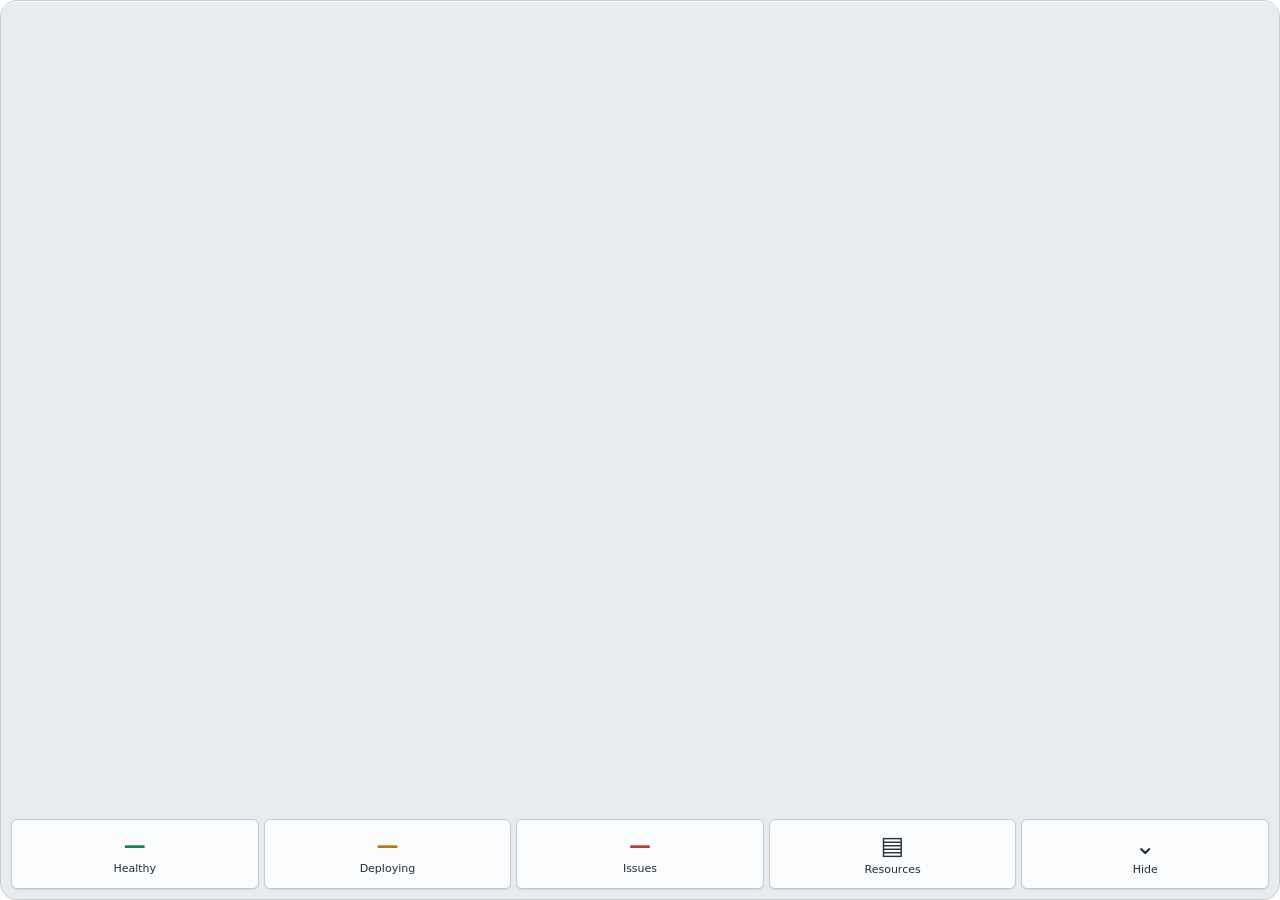
==== apps/desktop/ui/index.html @ f73aec58 "feat: scaffold CFVigil tray monitor and Cloudflare deployment API" ====
<!doctype html>
<html lang="en">
<head>
  <meta charset="utf-8">
  <meta name="viewport" content="width=device-width,initial-scale=1">
  <title>CFVigil</title>
  <link rel="stylesheet" href="./style.css">
  <script type="module" src="./app.mjs"></script>
</head>
<body>
  <main id="card" class="card" data-view="compact">
    <section id="drawer" class="drawer" hidden aria-label="Monitored resources">
      <div id="resource-list" class="rows"></div>
    </section>
    <div id="search-row" class="search-row" hidden>
      <input id="search" autocomplete="off" placeholder="Search resources..." aria-label="Search by resource name">
    </div>
    <div id="incident" class="incident" role="status" hidden></div>
    <div class="actions" aria-label="Resource health">
      <div class="metric metric-healthy"><strong id="healthy">—</strong><span>Healthy</span></div>
      <div class="metric metric-deploying"><strong id="deploying">—</strong><span>Deploying</span></div>
      <div class="metric metric-issues"><strong id="issues">—</strong><span>Issues</span></div>
      <button id="toggle-list" class="action" type="button" aria-pressed="false" title="Toggle resource list"><span class="glyph" aria-hidden="true">▤</span><span>Resources</span></button>
      <button id="hide" class="action" type="button" title="Hide in tray"><span class="glyph" aria-hidden="true">⌄</span><span>Hide</span></button>
    </div>
  </main>
</body>
</html>
---- apps/desktop/ui/style.css ----
:root{font-family:system-ui,"Segoe UI",sans-serif;font-size:14px;color-scheme:light}
*{box-sizing:border-box}
html,body{margin:0;width:100%;height:100%;overflow:hidden;background:transparent;color:#252d36}
button,input{font:inherit}
button{cursor:pointer}
[hidden]{display:none!important}
.card{width:100%;height:100%;display:flex;flex-direction:column;justify-content:flex-end;gap:7px;padding:10px;background:#e9ecef;border:1px solid #c7cbd0;border-radius:17px;box-shadow:inset 0 1px 0 #fffc;position:relative;overflow:hidden}
.drawer{display:flex;flex:1;min-height:0;border-bottom:1px solid #cdd2d8}
.rows{width:100%;flex:1;overflow-y:auto;overflow-x:hidden;min-height:0}
.resource-row{display:flex;gap:8px;align-items:center;min-height:36px;padding:3px 5px;border-bottom:1px solid #d6dade;font-size:13px}
.resource-row.focused{background:#d4eafb}
.resource-name{flex:1;white-space:nowrap;overflow:hidden;text-overflow:ellipsis}
.resource-time{color:#77808a;font-size:12px;font-variant-numeric:tabular-nums;min-width:28px;text-align:right}
.lamp{flex:none;border-radius:50%;width:12px;height:12px;background:#9da5af;border:1px solid #0002}
.lamp.healthy{background:#27a35c}.lamp.deploying{background:#e2aa32}.lamp.failed{background:#d84947}
.more{flex:none;border:0;border-radius:5px;background:transparent;font-size:22px;width:28px;height:28px;line-height:20px}
.more:hover{background:#dce6ec}
.resource-menu{position:absolute;right:25px;z-index:3;background:#fff;border:1px solid #c6cbd1;border-radius:6px;padding:4px;box-shadow:0 5px 10px #0002}
.resource-menu button{background:transparent;border:0;padding:7px 10px;text-align:left;min-width:150px}
.search-row{padding:2px 3px 6px}
.search-row input{width:100%;border-radius:6px;background:#fff;border:1px solid #cbd1d7;padding:7px 9px;outline-offset:2px;font-size:13px}
.actions{display:grid;grid-template-columns:repeat(5,minmax(0,1fr));gap:5px;flex:none}
.metric,.action{border:1px solid #c5c9ce;border-radius:6px;background:#fafbfc;box-shadow:0 1px 1px #00000019;height:70px;display:flex;flex-direction:column;align-items:center;justify-content:center;gap:4px}
.metric strong{font-size:22px;font-weight:650;font-variant-numeric:tabular-nums}
.metric span,.action{font-size:11px}
.metric-healthy strong{color:#16824a}.metric-deploying strong{color:#b47b0c}.metric-issues strong{color:#ba3d39}
.action{padding:4px 0;color:inherit}
.action:hover{background:#eaf5fc;border-color:#81bfe5}
.action[aria-pressed="true"]{background:#d1e9f7;border-color:#78bde9}
.glyph{font-size:25px;line-height:26px}
.action.blink{animation:alert-pulse 1s ease-in-out infinite}
@keyframes alert-pulse{0%,100%{background:#fafbfc}50%{background:#f4bdb3;border-color:#d84947}}
.incident{position:absolute;left:11px;right:11px;bottom:86px;background:#fff8ef;border:1px solid #c95a49;border-radius:7px;padding:8px 10px;box-shadow:0 2px 10px #0002;z-index:2;font-size:12px}
.empty{padding:12px;text-align:center;color:#697581;font-size:12px}
@media(prefers-reduced-motion:reduce){.action.blink{animation:none;background:#ffe1d9}}
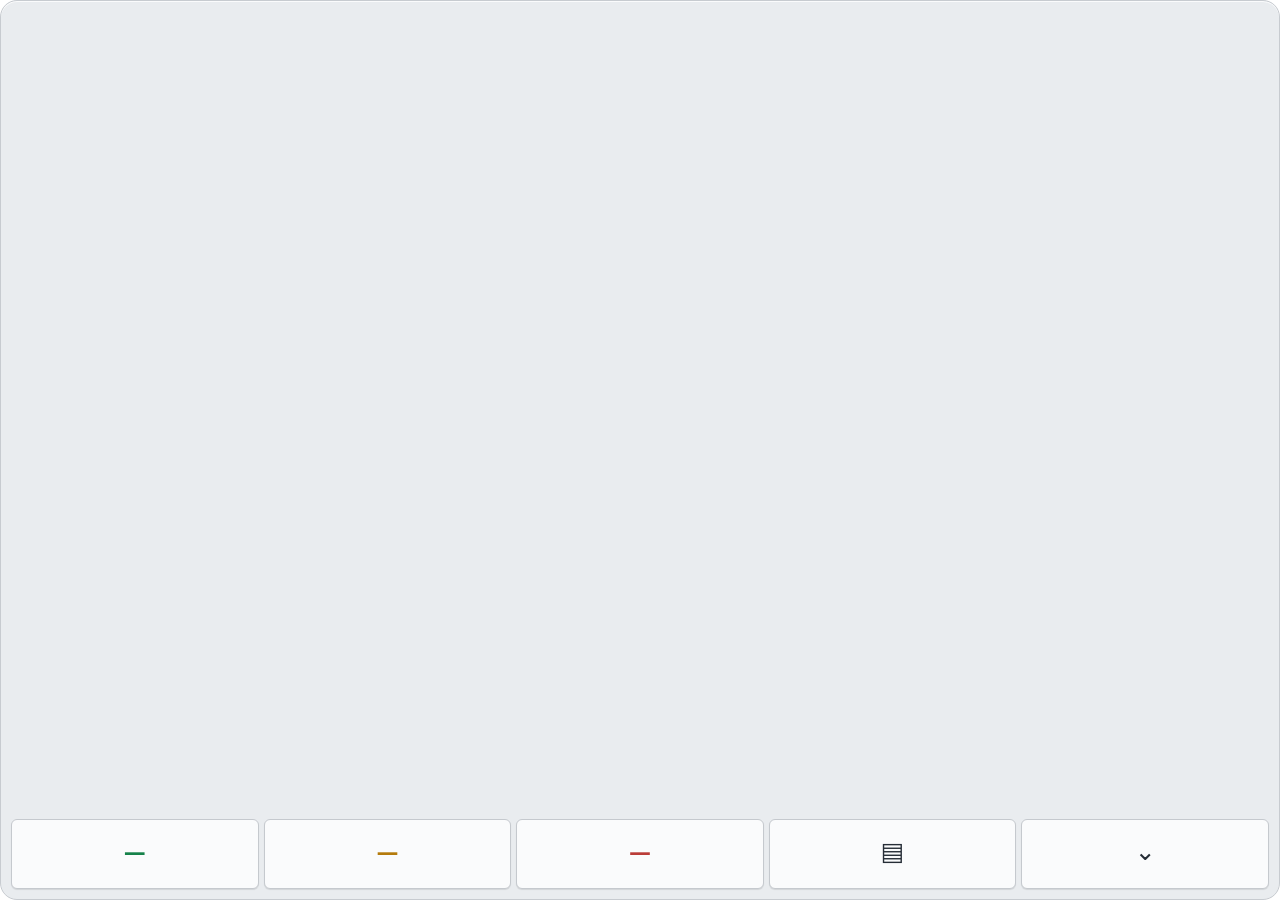
==== commit a07f61b5: "refactor: bind desktop HTML copy to semantic locale keys" ====
--- a/apps/desktop/ui/index.html
+++ b/apps/desktop/ui/index.html
@@ -1,5 +1,5 @@
 <!doctype html>
-<html lang="en">
+<html lang="en" dir="ltr">
 <head>
   <meta charset="utf-8">
   <meta name="viewport" content="width=device-width,initial-scale=1">
@@ -9,19 +9,19 @@
 </head>
 <body>
   <main id="card" class="card" data-view="compact">
-    <section id="drawer" class="drawer" hidden aria-label="Monitored resources">
-      <div id="resource-list" class="rows"></div>
+    <section id="drawer" class="drawer" hidden data-i18n-aria-label="card.drawerLabel">
+      <div id="resource-list" class="rows" role="list" data-i18n-aria-label="card.listLabel"></div>
     </section>
     <div id="search-row" class="search-row" hidden>
-      <input id="search" autocomplete="off" placeholder="Search resources..." aria-label="Search by resource name">
+      <input id="search" autocomplete="off" data-i18n-placeholder="card.searchPlaceholder" data-i18n-aria-label="card.searchLabel">
     </div>
-    <div id="incident" class="incident" role="status" hidden></div>
-    <div class="actions" aria-label="Resource health">
-      <div class="metric metric-healthy"><strong id="healthy">—</strong><span>Healthy</span></div>
-      <div class="metric metric-deploying"><strong id="deploying">—</strong><span>Deploying</span></div>
-      <div class="metric metric-issues"><strong id="issues">—</strong><span>Issues</span></div>
-      <button id="toggle-list" class="action" type="button" aria-pressed="false" title="Toggle resource list"><span class="glyph" aria-hidden="true">▤</span><span>Resources</span></button>
-      <button id="hide" class="action" type="button" title="Hide in tray"><span class="glyph" aria-hidden="true">⌄</span><span>Hide</span></button>
+    <div id="announcement" class="sr-only" role="status" aria-live="polite" aria-atomic="true"></div>
+    <div class="actions" data-i18n-aria-label="card.actionsLabel">
+      <div class="metric metric-healthy"><strong id="healthy">—</strong><span data-i18n="card.healthy"></span></div>
+      <div class="metric metric-deploying"><strong id="deploying">—</strong><span data-i18n="card.deploying"></span></div>
+      <div class="metric metric-issues"><strong id="issues">—</strong><span data-i18n="card.issues"></span></div>
+      <button id="toggle-list" class="action" type="button" aria-pressed="false" aria-expanded="false" aria-controls="drawer" data-i18n-title="card.toggleTitle"><span class="glyph" aria-hidden="true">▤</span><span data-i18n="card.resources"></span></button>
+      <button id="hide" class="action" type="button" data-i18n-title="card.hideTitle"><span class="glyph" aria-hidden="true">⌄</span><span data-i18n="card.hide"></span></button>
     </div>
   </main>
 </body>
--- a/apps/desktop/ui/style.css
+++ b/apps/desktop/ui/style.css
@@ -15,7 +15,7 @@
 .lamp.healthy{background:#27a35c}.lamp.deploying{background:#e2aa32}.lamp.failed{background:#d84947}
 .more{flex:none;border:0;border-radius:5px;background:transparent;font-size:22px;width:28px;height:28px;line-height:20px}
 .more:hover{background:#dce6ec}
-.resource-menu{position:absolute;right:25px;z-index:3;background:#fff;border:1px solid #c6cbd1;border-radius:6px;padding:4px;box-shadow:0 5px 10px #0002}
+.resource-menu{position:absolute;z-index:10;background:#fff;border:1px solid #c6cbd1;border-radius:6px;padding:4px;box-shadow:0 5px 10px #0002;max-width:calc(100% - 8px)}
 .resource-menu button{background:transparent;border:0;padding:7px 10px;text-align:left;min-width:150px}
 .search-row{padding:2px 3px 6px}
 .search-row input{width:100%;border-radius:6px;background:#fff;border:1px solid #cbd1d7;padding:7px 9px;outline-offset:2px;font-size:13px}
@@ -30,6 +30,13 @@
 .glyph{font-size:25px;line-height:26px}
 .action.blink{animation:alert-pulse 1s ease-in-out infinite}
 @keyframes alert-pulse{0%,100%{background:#fafbfc}50%{background:#f4bdb3;border-color:#d84947}}
-.incident{position:absolute;left:11px;right:11px;bottom:86px;background:#fff8ef;border:1px solid #c95a49;border-radius:7px;padding:8px 10px;box-shadow:0 2px 10px #0002;z-index:2;font-size:12px}
+.sr-only{position:absolute!important;width:1px;height:1px;padding:0;margin:-1px;overflow:hidden;clip-path:inset(50%);white-space:nowrap;border:0}
 .empty{padding:12px;text-align:center;color:#697581;font-size:12px}
 @media(prefers-reduced-motion:reduce){.action.blink{animation:none;background:#ffe1d9}}
+
+/* The flyout is hosted by the card, not its overflow-clipped resource rows. */
+.resource-row:focus-within{background:#d4eafb}
+.more[aria-expanded="true"]{background:#dce6ec}
+.resource-menu button:focus-visible,.more:focus-visible,.action:focus-visible,
+.search-row input:focus-visible{outline:2px solid #126eac;outline-offset:2px}
+.resource-menu button:hover,.resource-menu button:focus-visible{background:#eaf5fc}
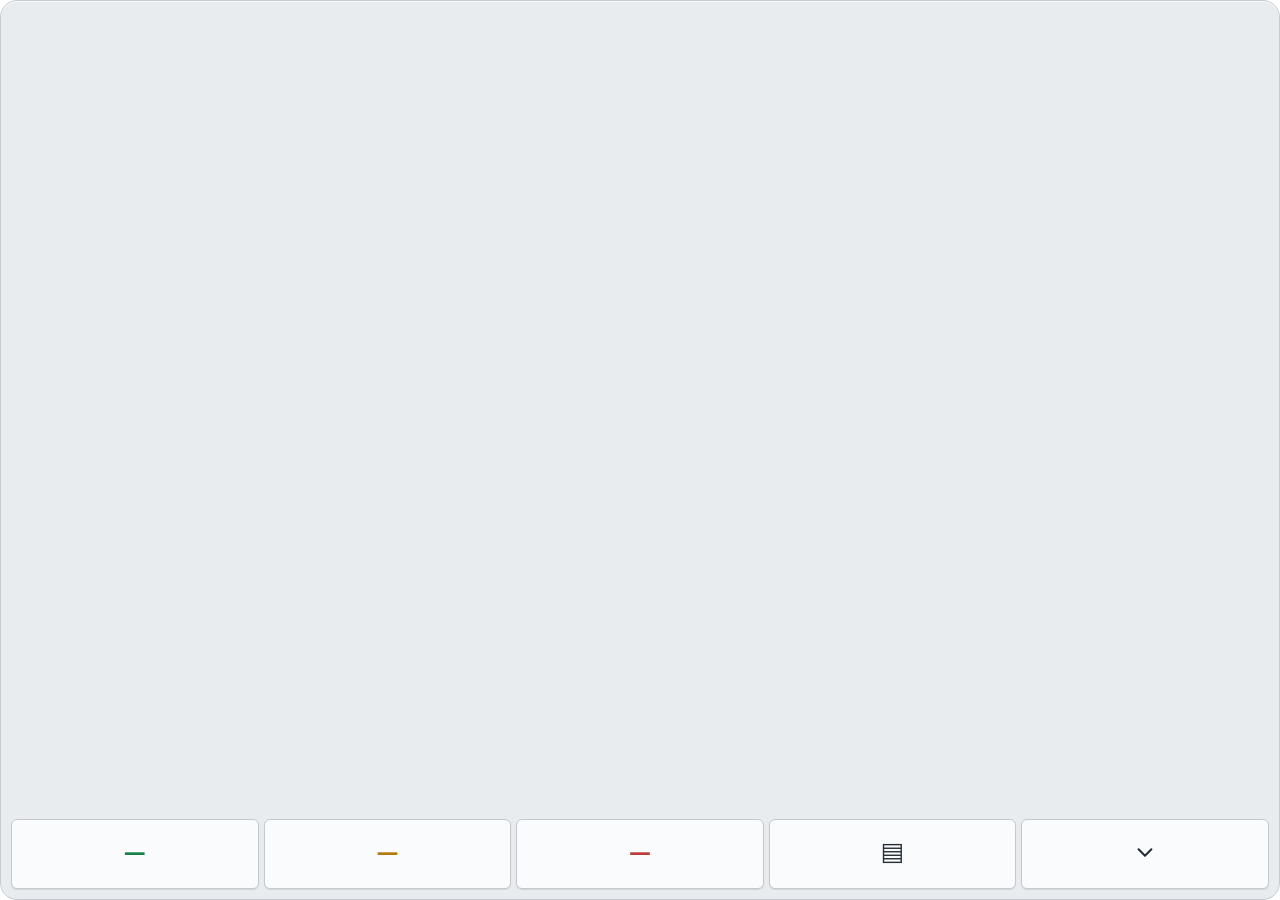
==== commit ffb0b85e: "fix(windows): anchor card to real frame and remove opaque chrome" ====
--- a/apps/desktop/ui/index.html
+++ b/apps/desktop/ui/index.html
@@ -2,6 +2,7 @@
 <html lang="en" dir="ltr">
 <head>
   <meta charset="utf-8">
+  <link rel="icon" type="image/png" href="./icon.png">
   <meta name="viewport" content="width=device-width,initial-scale=1">
   <title>CFVigil</title>
   <link rel="stylesheet" href="./style.css">
@@ -10,6 +11,7 @@
 <body>
   <main id="card" class="card" data-view="compact">
     <section id="drawer" class="drawer" hidden data-i18n-aria-label="card.drawerLabel">
+      <div id="provider-warning" class="provider-warning" role="status" hidden></div>
       <div id="resource-list" class="rows" role="list" data-i18n-aria-label="card.listLabel"></div>
     </section>
     <div id="search-row" class="search-row" hidden>
@@ -21,7 +23,7 @@
       <div class="metric metric-deploying"><strong id="deploying">—</strong><span data-i18n="card.deploying"></span></div>
       <div class="metric metric-issues"><strong id="issues">—</strong><span data-i18n="card.issues"></span></div>
       <button id="toggle-list" class="action" type="button" aria-pressed="false" aria-expanded="false" aria-controls="drawer" data-i18n-title="card.toggleTitle"><span class="glyph" aria-hidden="true">▤</span><span data-i18n="card.resources"></span></button>
-      <button id="hide" class="action" type="button" data-i18n-title="card.hideTitle"><span class="glyph" aria-hidden="true">⌄</span><span data-i18n="card.hide"></span></button>
+      <button id="hide" class="action" type="button" data-i18n-title="card.hideTitle"><span class="glyph glyph-chevron" aria-hidden="true"><svg viewBox="0 0 24 24" focusable="false"><path d="m5 9 7 7 7-7"/></svg></span><span data-i18n="card.hide"></span></button>
     </div>
   </main>
 </body>
--- a/apps/desktop/ui/style.css
+++ b/apps/desktop/ui/style.css
@@ -28,6 +28,8 @@
 .action:hover{background:#eaf5fc;border-color:#81bfe5}
 .action[aria-pressed="true"]{background:#d1e9f7;border-color:#78bde9}
 .glyph{font-size:25px;line-height:26px}
+.glyph-chevron{display:grid;place-items:center;width:26px;height:26px;flex:none;line-height:1}
+.glyph-chevron svg{display:block;width:22px;height:22px;fill:none;stroke:currentColor;stroke-width:2.2;stroke-linecap:round;stroke-linejoin:round}
 .action.blink{animation:alert-pulse 1s ease-in-out infinite}
 @keyframes alert-pulse{0%,100%{background:#fafbfc}50%{background:#f4bdb3;border-color:#d84947}}
 .sr-only{position:absolute!important;width:1px;height:1px;padding:0;margin:-1px;overflow:hidden;clip-path:inset(50%);white-space:nowrap;border:0}
@@ -40,3 +42,33 @@
 .resource-menu button:focus-visible,.more:focus-visible,.action:focus-visible,
 .search-row input:focus-visible{outline:2px solid #126eac;outline-offset:2px}
 .resource-menu button:hover,.resource-menu button:focus-visible{background:#eaf5fc}
+
+/* Provider identifiers remain directionally isolated in future RTL layouts. */
+.resource-name{unicode-bidi:isolate;direction:auto}
+.resource-time{direction:ltr;unicode-bidi:isolate}
+html[dir="rtl"] .resource-row{direction:rtl}
+html[dir="rtl"] .actions{direction:rtl}
+
+/* Background-only titleless dragging, including expanded drawer. */
+.card{cursor:grab}
+.card:active{cursor:grabbing}
+.card button,.card input,.card select{cursor:pointer}
+.card[data-view="compact"]{justify-content:flex-end;align-content:flex-end}
+
+/* Compact height is exactly 70px actions + 2×10px padding + 2px border. */
+.card[data-view="compact"]{gap:0}
+
+/* Text selection competes with native card/window dragging in WebKitGTK.
+   Keep the document inert, but allow editing and selection in real inputs. */
+html, body, body * { -webkit-user-select:none; user-select:none; }
+input:not([type="checkbox"]), textarea, [contenteditable="true"] {
+  -webkit-user-select:text;
+  user-select:text;
+}
+
+/* Provider diagnostics are displayed only within the expanded list.
+   Do not cover the five compact controls or pretend partial data is healthy. */
+.drawer{flex-direction:column}
+.provider-warning{flex:none;max-height:74px;overflow-y:auto;padding:6px 9px;
+  font-size:11px;line-height:1.4;background:#fff1d6;color:#533b15;
+  border-bottom:1px solid #e5c68e;overflow-wrap:anywhere}
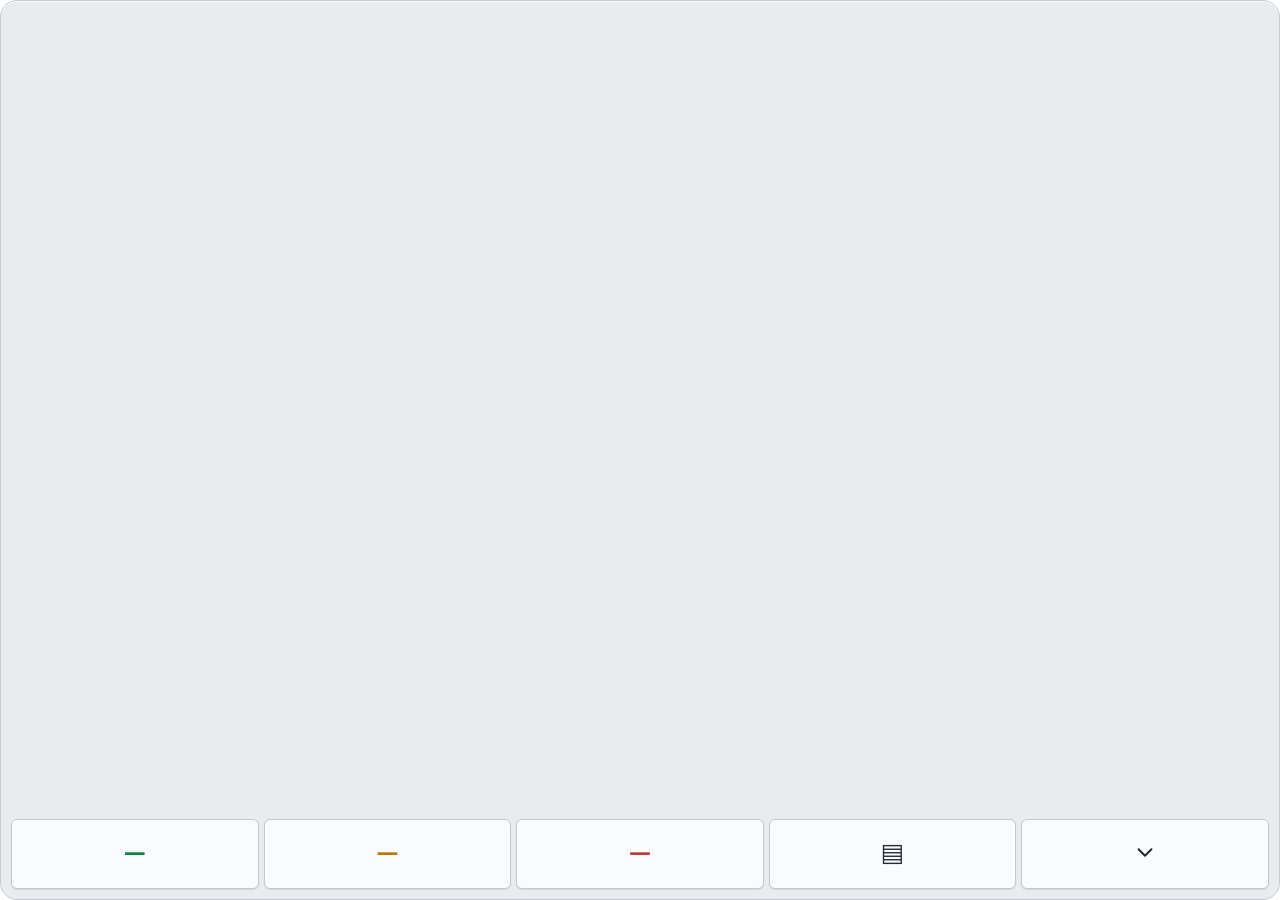
==== commit f09593b5: "fix: center first-sync spinner using fixed-size vector arc" ====
--- a/apps/desktop/ui/index.html
+++ b/apps/desktop/ui/index.html
@@ -22,7 +22,7 @@
       <div class="metric metric-healthy"><strong id="healthy">—</strong><span data-i18n="card.healthy"></span></div>
       <div class="metric metric-deploying"><strong id="deploying">—</strong><span data-i18n="card.deploying"></span></div>
       <div class="metric metric-issues"><strong id="issues">—</strong><span data-i18n="card.issues"></span></div>
-      <button id="toggle-list" class="action" type="button" aria-pressed="false" aria-expanded="false" aria-controls="drawer" data-i18n-title="card.toggleTitle"><span class="glyph" aria-hidden="true">▤</span><span data-i18n="card.resources"></span></button>
+      <button id="toggle-list" class="action" type="button" aria-pressed="false" aria-expanded="false" aria-controls="drawer" data-i18n-title="card.toggleTitle"><span class="glyph glyph-sync" aria-hidden="true"><span class="glyph-resources">▤</span><svg class="glyph-spinner" viewBox="0 0 24 24" focusable="false"><path d="M21 12a9 9 0 1 1-6.219-8.56"/></svg></span><span data-i18n="card.resources"></span></button>
       <button id="hide" class="action" type="button" data-i18n-title="card.hideTitle"><span class="glyph glyph-chevron" aria-hidden="true"><svg viewBox="0 0 24 24" focusable="false"><path d="m5 9 7 7 7-7"/></svg></span><span data-i18n="card.hide"></span></button>
     </div>
   </main>
--- a/apps/desktop/ui/style.css
+++ b/apps/desktop/ui/style.css
@@ -72,3 +72,39 @@
 .provider-warning{flex:none;max-height:74px;overflow-y:auto;padding:6px 9px;
   font-size:11px;line-height:1.4;background:#fff1d6;color:#533b15;
   border-bottom:1px solid #e5c68e;overflow-wrap:anywhere}
+
+
+/* Real clickable scroll track, separated from the row action ellipsis.
+   The native drag handler excludes #drawer, so thumb/track and row text
+   own their pointer input on both WebKitGTK and Windows WebView2. */
+.rows{
+  scrollbar-gutter:stable;
+  padding-inline-end:7px;
+  overscroll-behavior:contain;
+  scrollbar-width:auto;
+  scrollbar-color:#98a9b8 #dfe5eb;
+  cursor:default;
+}
+.rows::-webkit-scrollbar{width:13px;height:13px}
+.rows::-webkit-scrollbar-track{
+  background:#dfe5eb;border-radius:8px
+}
+.rows::-webkit-scrollbar-thumb{
+  background:#98a9b8;border:3px solid #dfe5eb;border-radius:8px;
+  min-height:28px;
+}
+.rows::-webkit-scrollbar-thumb:hover{background:#607d94}
+.rows::-webkit-scrollbar-thumb:active{background:#426e90}
+.rows .more{position:relative;z-index:1}
+#drawer,#search-row{cursor:default}
+
+/* Visible in-progress glyph for first provider synchronization. */
+.glyph-sync{display:grid;place-items:center;width:26px;height:26px;flex:none;line-height:1}
+.glyph-sync .glyph-resources{grid-area:1/1}
+.glyph-spinner{display:none;grid-area:1/1;width:24px;height:24px;fill:none;
+  stroke:currentColor;stroke-width:2.2;stroke-linecap:round;
+  transform-box:view-box;transform-origin:50% 50%}
+.action.syncing .glyph-resources{visibility:hidden}
+.action.syncing .glyph-spinner{display:block;animation:cfvigil-poll 1.2s linear infinite}
+@keyframes cfvigil-poll{to{transform:rotate(360deg)}}
+@media(prefers-reduced-motion:reduce){.action.syncing .glyph-spinner{animation:none}}
